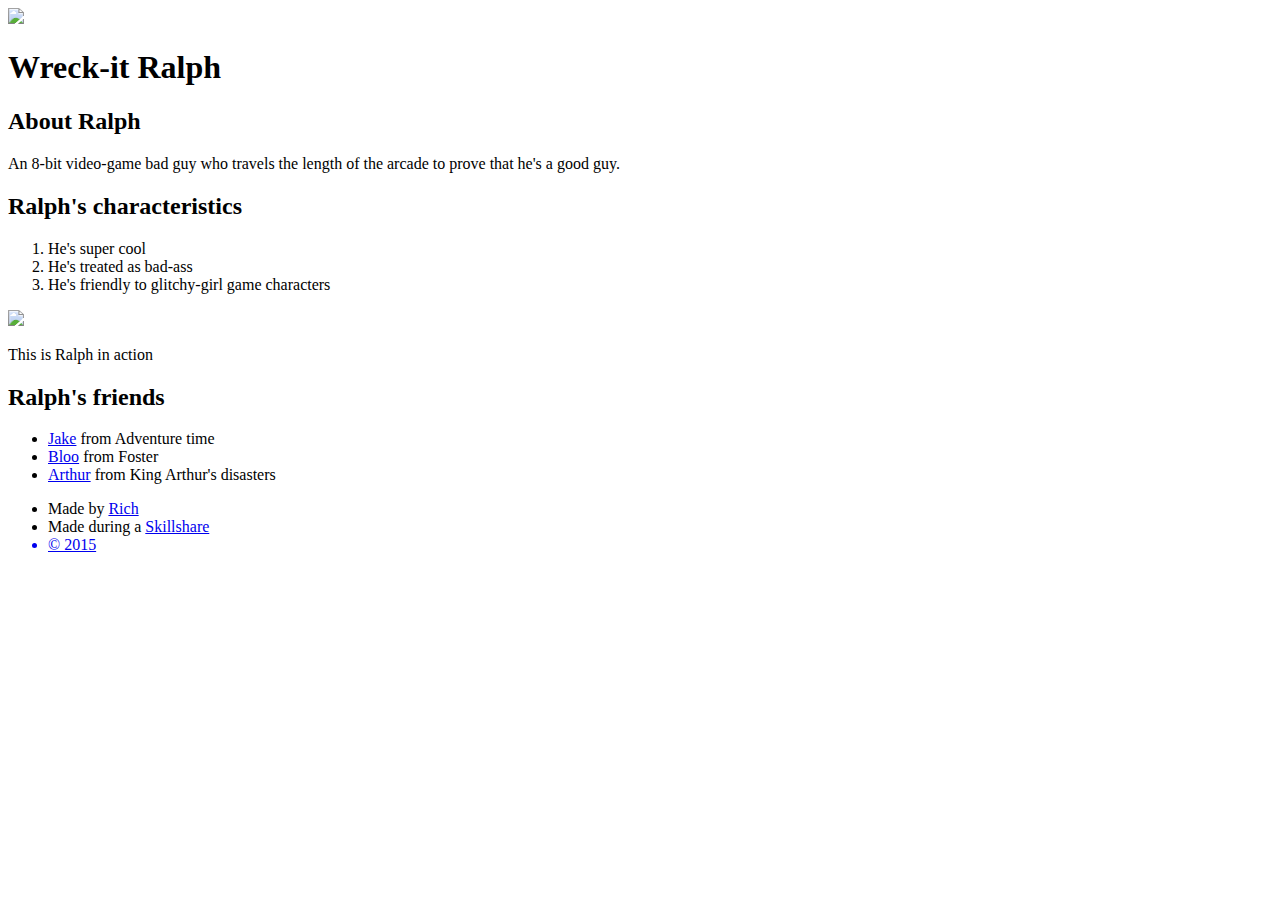
==== css/index.html @ 2d3b9554 "Made my first page" ====
<!DOCTYPE html>
<html>
<head>
	<title>Wreck-It Ralph</title>
	<link rel="stylesheet" type="text/css" href="css/hero.css">
</head>
<body>
<div class="wrapper">
	<header>
		<img class="profile" src="img\profile.jpeg">
		<h1>Wreck-it Ralph</h1>
	</header>
	<div class="content">
		<h2>About Ralph</h2>
		<p>An 8-bit video-game bad guy who travels the length of the arcade to prove that he's a good guy.</p>
		<h2>Ralph's characteristics</h2>
		<ol>
			<li>He's super cool</li>
			<li>He's treated as bad-ass</li>
			<li>He's friendly to glitchy-girl game characters</li>
		</ol>
		<img class="big-image" src="img/big-image.jpg">
		<p class="caption">This is Ralph in action</p>
		<h2>Ralph's friends</h2>
		<ul>
			<li><a href="https://en.wikipedia.org/wiki/Jake_the_Dog" target="_blank" title="Visit Jake's Page">Jake</a> from Adventure time</li>
			<li><a href="https://fhif.fandom.com/wiki/Bloo" target="_blank" title="Visit Bloo's Page">Bloo</a> from Foster</li>
			<li><a href="https://kingarthursdisasters.fandom.com/wiki/King_Arthur" target="_blank" title="Visit Arthur's Page">Arthur</a> from King Arthur's disasters</li>
		</ul>
	</div>
	<footer>
		<ul>
			<li>Made by <a href="http://nbence92.co" target="_blank" title="Visit Rich's website">Rich</a>
			</li>
			<li>Made during a <a href="http://skillshare.com" target="_blank" title="Visit Skillshare's website">Skillshare</li>
			<li>&copy; 2015
			</li>
		</ul>
	</footer>
</div>

</body>
</html>
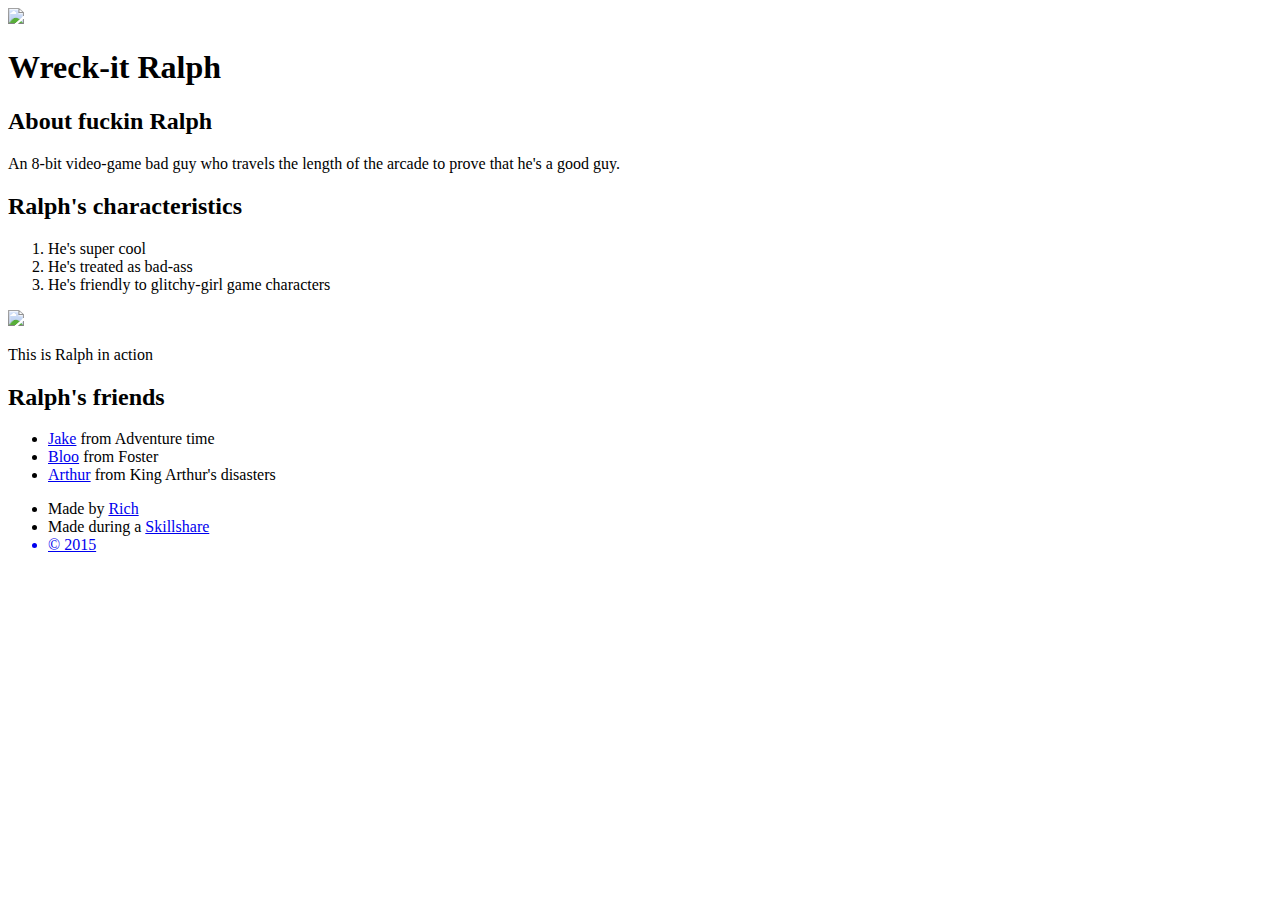
==== commit 47bbbac8: "I solved it! :)" ====
--- a/css/index.html
+++ b/css/index.html
@@ -11,7 +11,7 @@
 		<h1>Wreck-it Ralph</h1>
 	</header>
 	<div class="content">
-		<h2>About Ralph</h2>
+		<h2>About fuckin Ralph</h2>
 		<p>An 8-bit video-game bad guy who travels the length of the arcade to prove that he's a good guy.</p>
 		<h2>Ralph's characteristics</h2>
 		<ol>
